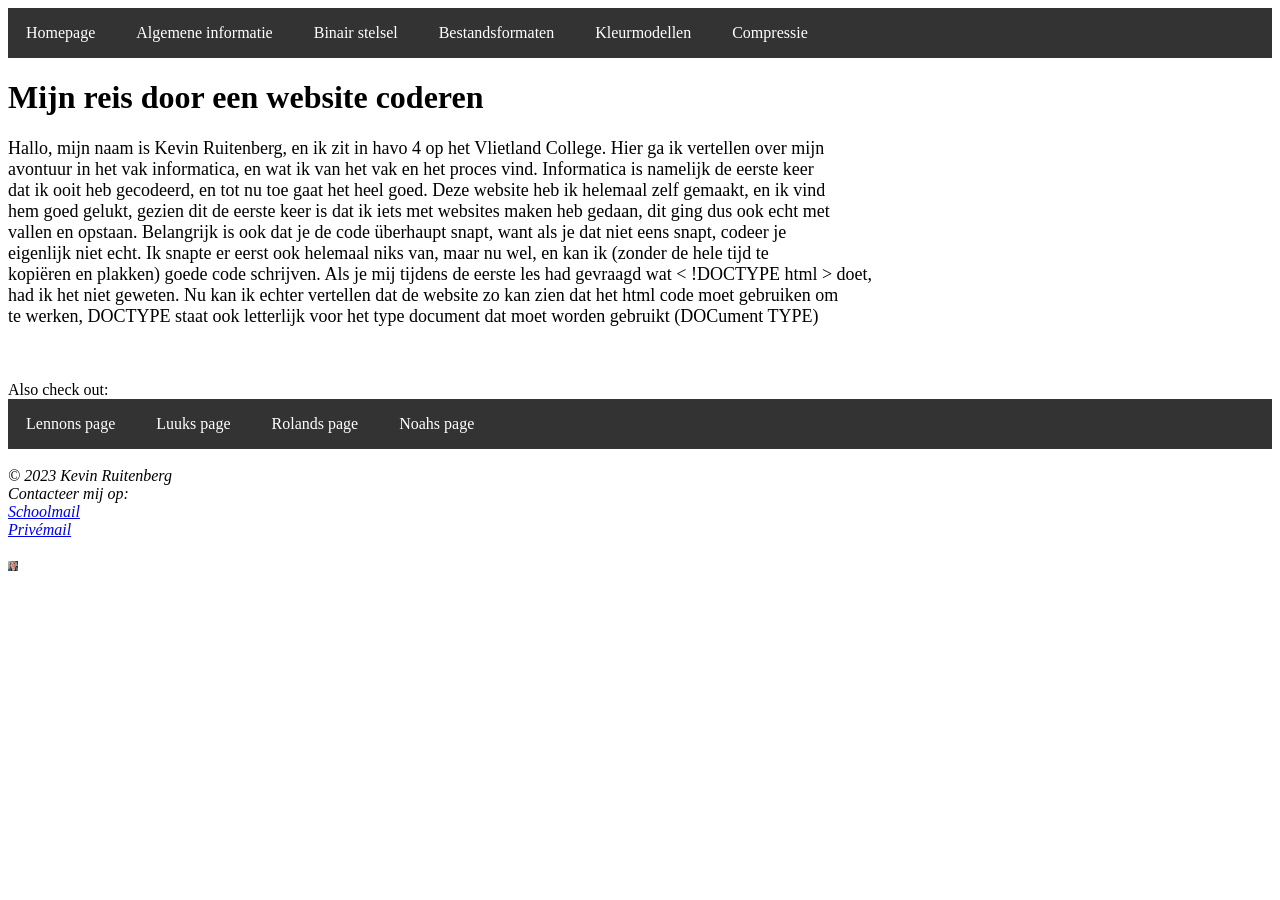
==== index.html @ 5e630bb9 "e" ====
<!DOCTYPE html>
<html>
  <head>
    <title> Website RuitjeKevin </title>
    <link rel="stylesheet" type="text/css" href="opmaak.css"> <!--css-bestand in index-->
    <meta charset="utf-8">
  </head>
  <body>
     <style>
        .BOB {
    width: 10px;
    height: auto;
}
 /* code om de tekst groter te maken */
        .grote-tekst {
            font-size: 18px; 
        }
       a:hover {
  background-color: rgb(255, 115, 0); /* als je over de knoppen hovert, dan wordt de knop oranje */
}
    </style>
    <ul> <!--balk met link naar elke pagina-->
      <li><a href="index.html">Homepage</a></li>
      <li><a href="html code/Algemene-informatie.html">Algemene informatie</a></li>
      <li><a href="html code/binairstelsel.html">Binair stelsel</a></li>
      <li><a href="html code/bestandsformaten.html">Bestandsformaten</a></li>
      <li><a href="html code/kleurmodellen.html">Kleurmodellen</a></li>
      <li><a href="html code/compressie.html">Compressie</a></li>
    </ul>
    
    <h1>Mijn reis door een website coderen</h1>
    <p class="grote-tekst">
      Hallo, mijn naam is Kevin Ruitenberg, en ik zit in havo 4 op het Vlietland College. Hier ga ik vertellen over mijn
<br>
      avontuur in het vak informatica, en wat ik van het vak en het proces vind. Informatica is namelijk de eerste keer
<br>
      dat ik ooit heb gecodeerd, en tot nu toe gaat het heel goed. Deze website heb ik helemaal zelf gemaakt, en ik vind
<br>
      hem goed gelukt, gezien dit de eerste keer is dat ik iets met websites maken heb gedaan, dit ging dus ook echt met
<br>
      vallen en opstaan. Belangrijk is ook dat je de code überhaupt snapt, want als je dat niet eens snapt, codeer je
<br>
      eigenlijk niet echt. Ik snapte er eerst ook helemaal niks van, maar nu wel, en kan ik (zonder de hele tijd te
<br>
      kopiëren en plakken) goede code schrijven. Als je mij tijdens de eerste les had gevraagd wat < !DOCTYPE html > doet, 
<br>
      had ik het niet geweten. Nu kan ik echter vertellen dat de website zo kan zien dat het html code moet gebruiken om
<br>
      te werken, DOCTYPE staat ook letterlijk voor het type document dat moet worden gebruikt (DOCument TYPE)
    </p>
<br>
<br>
     Also check out:
    <ul>
        <li><a href="https://bulletcoder0.github.io">Lennons page</a></li> 
        <li><a href="https://beverigemoer.github.io">Luuks page</a></li>
        <li><a href="https://rolo133.github.io">Rolands page</a></li>
        <li><a href="https://noahbrezet.github.io/github.io">Noahs page</a></li>
      </ul>
    <!--links naar de pagina's van mijn vrienden!-->
<br>
    <footer>
    <address> <!--footer (gekopieerd op elke pagina)-->
      © 2023 Kevin Ruitenberg
<br>
      Contacteer mij op:
<br>
      <a href="mailto:kevin.ruitenberg@vlietlandcollege.nl">Schoolmail</a>
<br>
      <a href="mailto:keverman0808@gmail.com">Privémail</a>
    </address>
<br>
     </footer>
    <img src="../afbeeldingen/images (1).jpeg" alt="jouw ouders" class="BOB"> <!--een kleine easter egg-->
  </body>
</html>
---- opmaak.css ----
ul {
  list-style-type: none;
  margin: 0;
  padding: 0;
  overflow: hidden;
  background-color: #333;
}

li {
  float: left;
  margin-right: 5px;
}
li:last-child {
  margin-right: 0;
}

li a {
  display: block;
  color: white;
  text-align: center;
  padding: 16px 18px;
  text-decoration: none;
}

li a:hover {
  background-color: orange;
}
body {
  background-color: white;
}
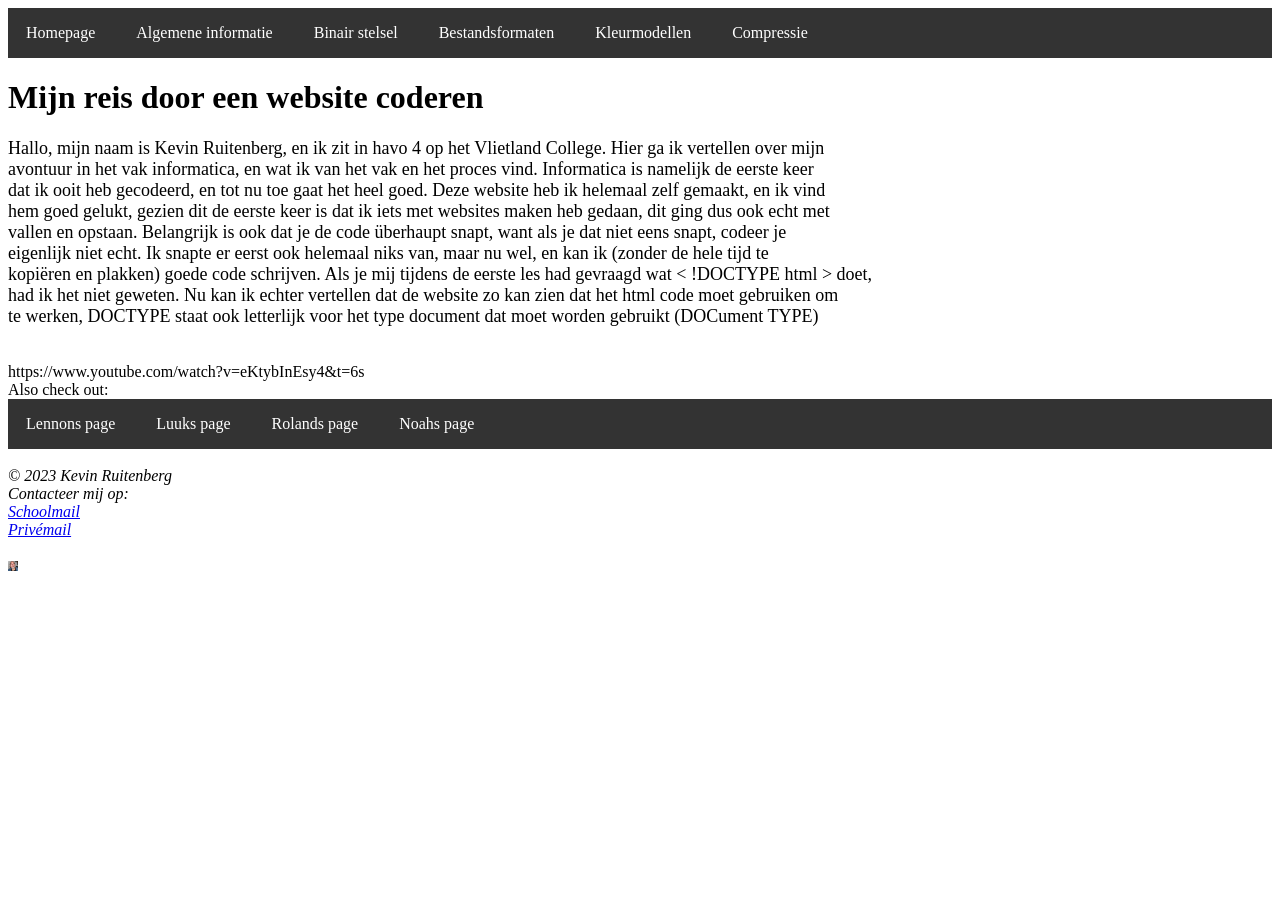
==== commit 0c6d1c68: "Update index.html" ====
--- a/index.html
+++ b/index.html
@@ -14,10 +14,6 @@
  /* code om de tekst groter te maken */
         .grote-tekst {
             font-size: 18px; 
-        }
-       a:hover {
-  background-color: rgb(255, 115, 0); /* als je over de knoppen hovert, dan wordt de knop oranje */
-}
     </style>
     <ul> <!--balk met link naar elke pagina-->
       <li><a href="index.html">Homepage</a></li>
@@ -49,6 +45,7 @@
       te werken, DOCTYPE staat ook letterlijk voor het type document dat moet worden gebruikt (DOCument TYPE)
     </p>
 <br>
+    https://www.youtube.com/watch?v=eKtybInEsy4&t=6s
 <br>
      Also check out:
     <ul>
@@ -73,4 +70,4 @@
      </footer>
     <img src="../afbeeldingen/images (1).jpeg" alt="jouw ouders" class="BOB"> <!--een kleine easter egg-->
   </body>
-</html>+</html>
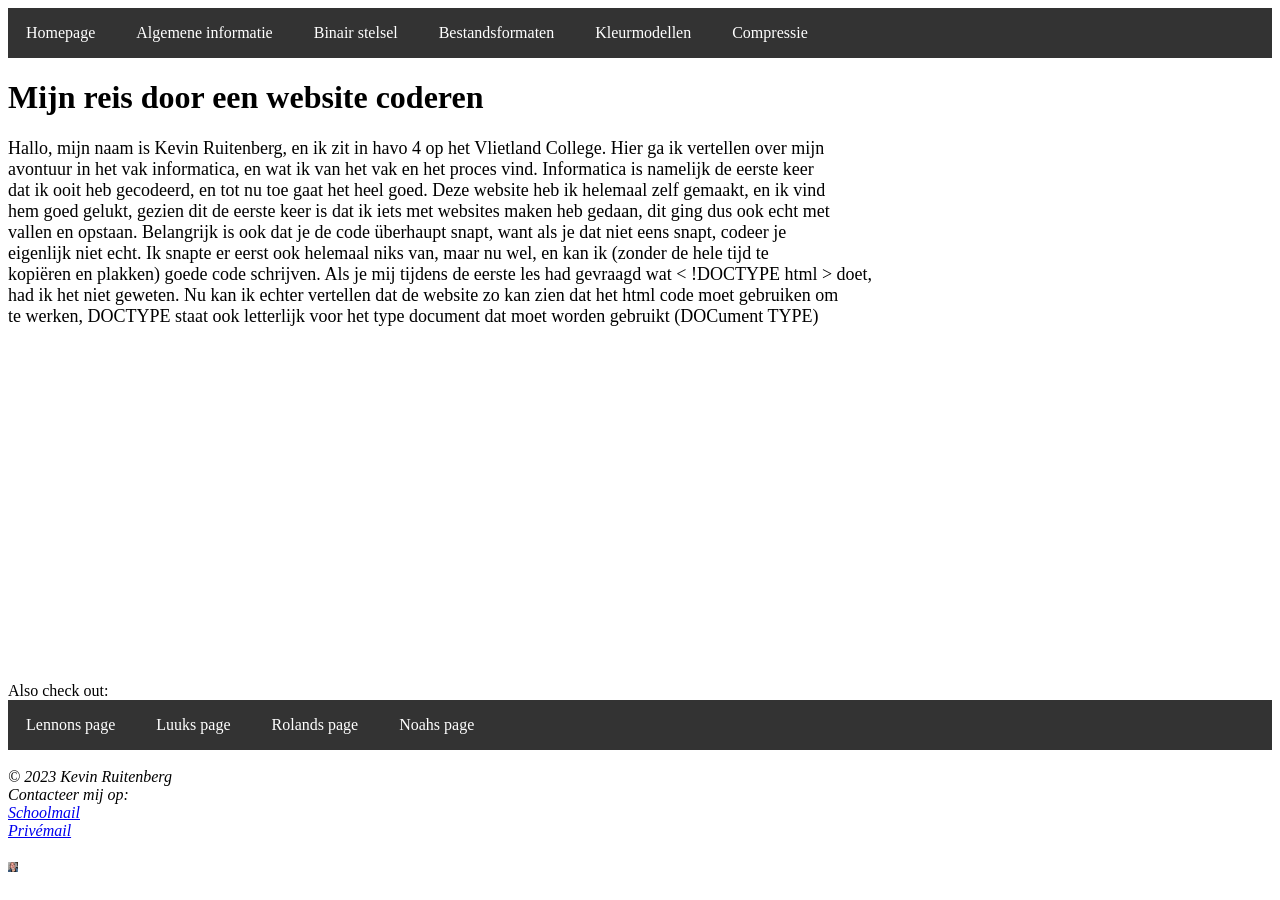
==== commit 1dead170: "Update index.html" ====
--- a/index.html
+++ b/index.html
@@ -45,7 +45,7 @@
       te werken, DOCTYPE staat ook letterlijk voor het type document dat moet worden gebruikt (DOCument TYPE)
     </p>
 <br>
-    https://www.youtube.com/watch?v=eKtybInEsy4&t=6s
+ <iframe width="560" height="315" src="https://www.youtube.com/watch?v=eKtybInEsy4&t=6s" title="YouTube video player" frameborder="0" allow="accelerometer; autoplay; clipboard-write; encrypted-media; gyroscope; picture-in-picture; web-share" allowfullscreen></iframe> <!--deze code zorgt ervoor dat het filmpje als plaatje op de site verschijnt-->
 <br>
      Also check out:
     <ul>
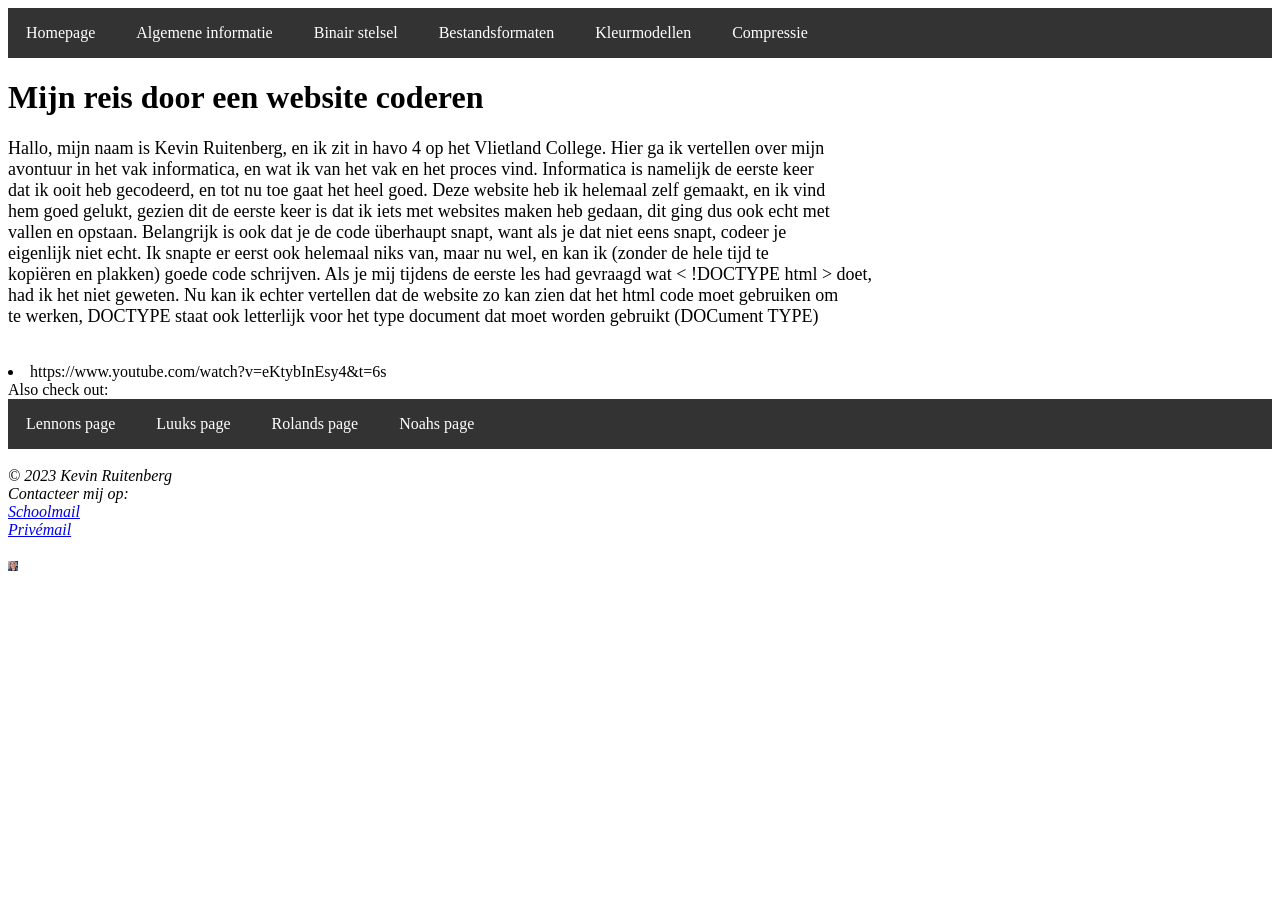
==== commit 6e91152e: "Update index.html" ====
--- a/index.html
+++ b/index.html
@@ -45,7 +45,7 @@
       te werken, DOCTYPE staat ook letterlijk voor het type document dat moet worden gebruikt (DOCument TYPE)
     </p>
 <br>
- <iframe width="560" height="315" src="https://www.youtube.com/watch?v=eKtybInEsy4&t=6s" title="YouTube video player" frameborder="0" allow="accelerometer; autoplay; clipboard-write; encrypted-media; gyroscope; picture-in-picture; web-share" allowfullscreen></iframe> <!--deze code zorgt ervoor dat het filmpje als plaatje op de site verschijnt-->
+<li>https://www.youtube.com/watch?v=eKtybInEsy4&t=6s</li>
 <br>
      Also check out:
     <ul>
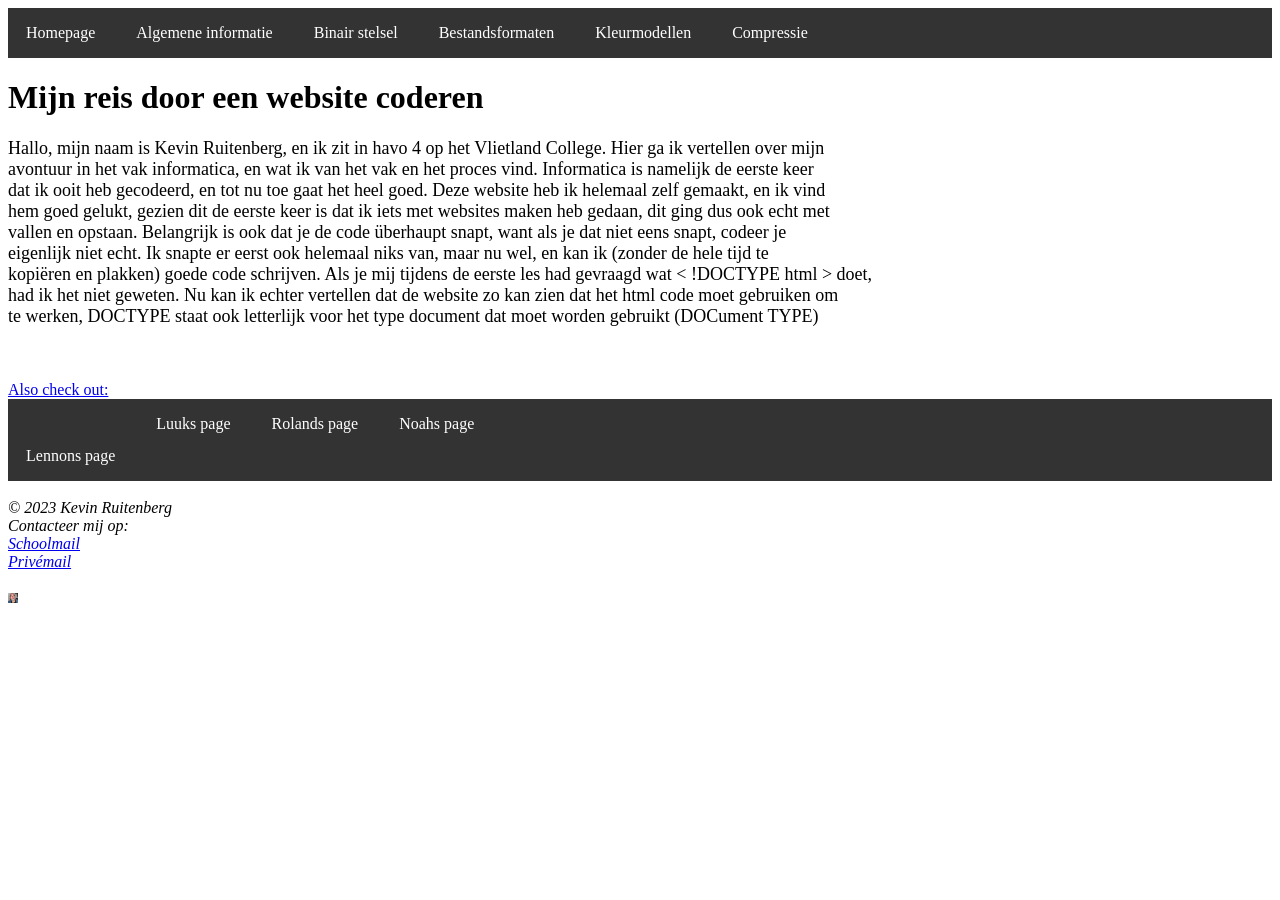
==== commit 9f1ed7b4: "Update index.html" ====
--- a/index.html
+++ b/index.html
@@ -45,7 +45,7 @@
       te werken, DOCTYPE staat ook letterlijk voor het type document dat moet worden gebruikt (DOCument TYPE)
     </p>
 <br>
-<li>https://www.youtube.com/watch?v=eKtybInEsy4&t=6s</li>
+<a href="https://www.youtube.com/watch?v=eKtybInEsy4&t=6s"</a>
 <br>
      Also check out:
     <ul>
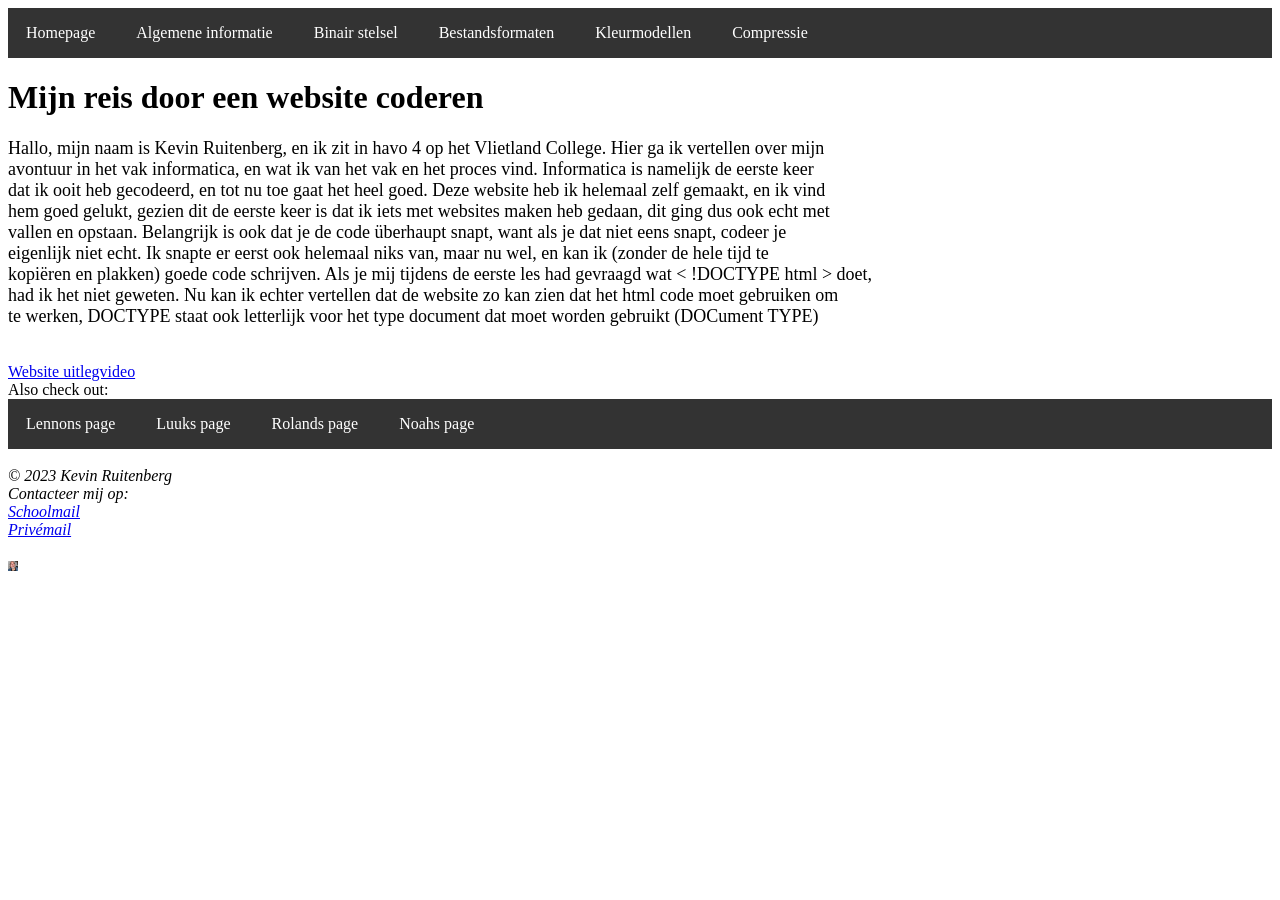
==== commit 487e4a36: "Update index.html" ====
--- a/index.html
+++ b/index.html
@@ -45,7 +45,7 @@
       te werken, DOCTYPE staat ook letterlijk voor het type document dat moet worden gebruikt (DOCument TYPE)
     </p>
 <br>
-<a href="https://www.youtube.com/watch?v=eKtybInEsy4&t=6s"</a>
+<a href="https://www.youtube.com/watch?v=eKtybInEsy4&t=6s">Website uitlegvideo</a>
 <br>
      Also check out:
     <ul>
